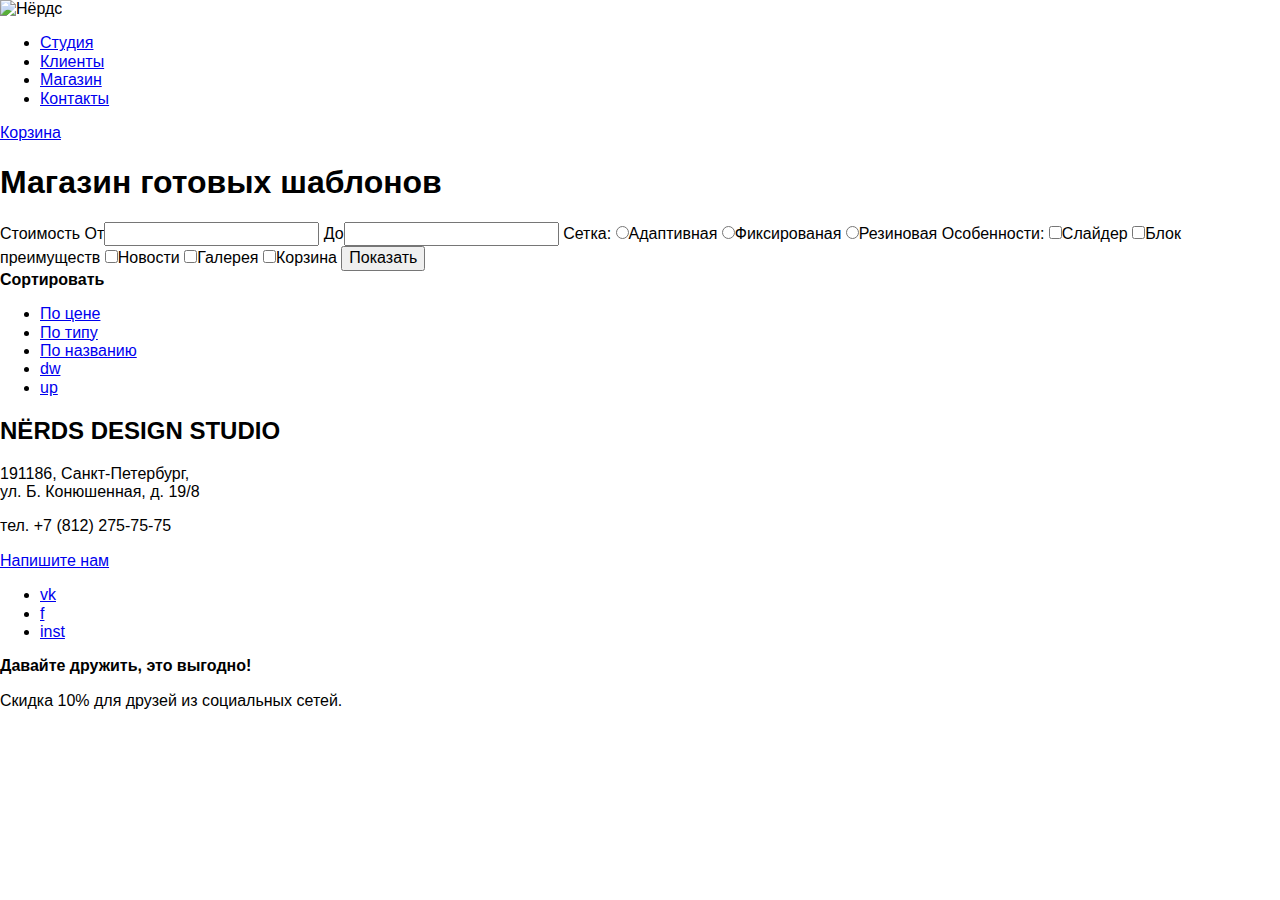
==== catalog.html @ 525a7121 "add html marking" ====
<!DOCTYPE html>
<html lang="ru">
	<head>
		<meta charset="utf-8">
		<title>Нёрдс | каталог</title>
		<link rel="stylesheet" href="css/main.css">
	</head>
	<body>

		<header>
			<img src="//placehold.it/160x65" alt="Нёрдс" class="logo">
			<nav>
				<ul>
					<li><a href="#">Студия</a></li>
					<li><a href="#">Клиенты</a></li>
					<li><a href="#">Магазин</a></li>
					<li><a href="#">Контакты</a></li>
					
				</ul>
				<div class="user-cart"><a href="#">Корзина</a></div>
			</nav>
		</header>

		<section class="main-block">
			<h1>Магазин готовых шаблонов</h1>
		</section>

		<main class="catalog">
			<aside class="catalog-left">
				<form action="post.php" method="get">
					<label for="">
						Стоимость
					</label>
					<span>От</span><input type="number">
					<span>До</span><input type="number">
					<label for="grid">Сетка:</label>
						<label><input type="radio" name="grid">Адаптивная</label>
						<label><input type="radio" name="grid" id="grid">Фиксированая</label>
						<label><input type="radio" name="grid">Резиновая</label>
					<label for="slider">Особенности:</label>
						<label><input type="checkbox" id="slider">Слайдер</label>
						<label><input type="checkbox">Блок преимуществ</label>
						<label><input type="checkbox">Новости</label>
						<label><input type="checkbox">Галерея</label>
						<label><input type="checkbox">Корзина</label>
					<input type="submit" value="Показать">
				</form>
			</aside>
			<div class="catalog-right">
				<div class="catalog-sort">
					<strong>Сортировать</strong>
					<ul>
						<li><a href="#">По цене</a></li>
						<li><a href="#">По типу</a></li>
						<li><a href="#">По названию</a></li>
						<li><a href="#">dw</a></li>
						<li><a href="#">up</a></li>
					</ul>
				</div>
				<div class="catalog-list">
					<div class="catalog-block"></div>
				</div>
			</div>
		</main>

		<section class="map">
			<div class="map-block">
				<h2>NЁRDS DESIGN STUDIO</h2>
				<p>
					191186, Санкт-Петербург, <br>
					ул. Б. Конюшенная, д. 19/8 <br>
				</p>
				<p>
					тел. +7 (812) 275-75-75 
				</p>
				<a href="#" class="btn">Напишите нам</a>
			</div>
			<div class="map-image"></div>
		</section>

		<footer class="social">
			<div class="social-item">
				<ul>
					<li><a href="#">vk</a></li>
					<li><a href="#">f</a></li>
					<li><a href="#">inst</a></li>
				</ul>
			</div>

			<div class="social-info">
				<strong class="leach">Давайте дружить, это выгодно!</strong>
				<p>Скидка 10% для друзей из социальных сетей.</p>
			</div>
		</footer>

	</body>
</html>
---- css/main.css ----
/*! normalize.css v5.0.0 | MIT License | github.com/necolas/normalize.css */html{font-family:sans-serif;line-height:1.15;-ms-text-size-adjust:100%;-webkit-text-size-adjust:100%}body{margin:0}article,aside,footer,header,nav,section{display:block}h1{font-size:2em;margin:0.67em 0}figcaption,figure,main{display:block}figure{margin:1em 40px}hr{box-sizing:content-box;height:0;overflow:visible}pre{font-family:monospace, monospace;font-size:1em}a{background-color:transparent;-webkit-text-decoration-skip:objects}a:active,a:hover{outline-width:0}abbr[title]{border-bottom:none;text-decoration:underline;text-decoration:underline dotted}b,strong{font-weight:inherit}b,strong{font-weight:bolder}code,kbd,samp{font-family:monospace, monospace;font-size:1em}dfn{font-style:italic}mark{background-color:#ff0;color:#000}small{font-size:80%}sub,sup{font-size:75%;line-height:0;position:relative;vertical-align:baseline}sub{bottom:-0.25em}sup{top:-0.5em}audio,video{display:inline-block}audio:not([controls]){display:none;height:0}img{border-style:none}svg:not(:root){overflow:hidden}button,input,optgroup,select,textarea{font-family:sans-serif;font-size:100%;line-height:1.15;margin:0}button,input{overflow:visible}button,select{text-transform:none}button,html [type="button"],[type="reset"],[type="submit"]{-webkit-appearance:button}button::-moz-focus-inner,[type="button"]::-moz-focus-inner,[type="reset"]::-moz-focus-inner,[type="submit"]::-moz-focus-inner{border-style:none;padding:0}button:-moz-focusring,[type="button"]:-moz-focusring,[type="reset"]:-moz-focusring,[type="submit"]:-moz-focusring{outline:1px dotted ButtonText}fieldset{border:1px solid #c0c0c0;margin:0 2px;padding:0.35em 0.625em 0.75em}legend{box-sizing:border-box;color:inherit;display:table;max-width:100%;padding:0;white-space:normal}progress{display:inline-block;vertical-align:baseline}textarea{overflow:auto}[type="checkbox"],[type="radio"]{box-sizing:border-box;padding:0}[type="number"]::-webkit-inner-spin-button,[type="number"]::-webkit-outer-spin-button{height:auto}[type="search"]{-webkit-appearance:textfield;outline-offset:-2px}[type="search"]::-webkit-search-cancel-button,[type="search"]::-webkit-search-decoration{-webkit-appearance:none}::-webkit-file-upload-button{-webkit-appearance:button;font:inherit}details,menu{display:block}summary{display:list-item}canvas{display:inline-block}template{display:none}[hidden]{display:none}
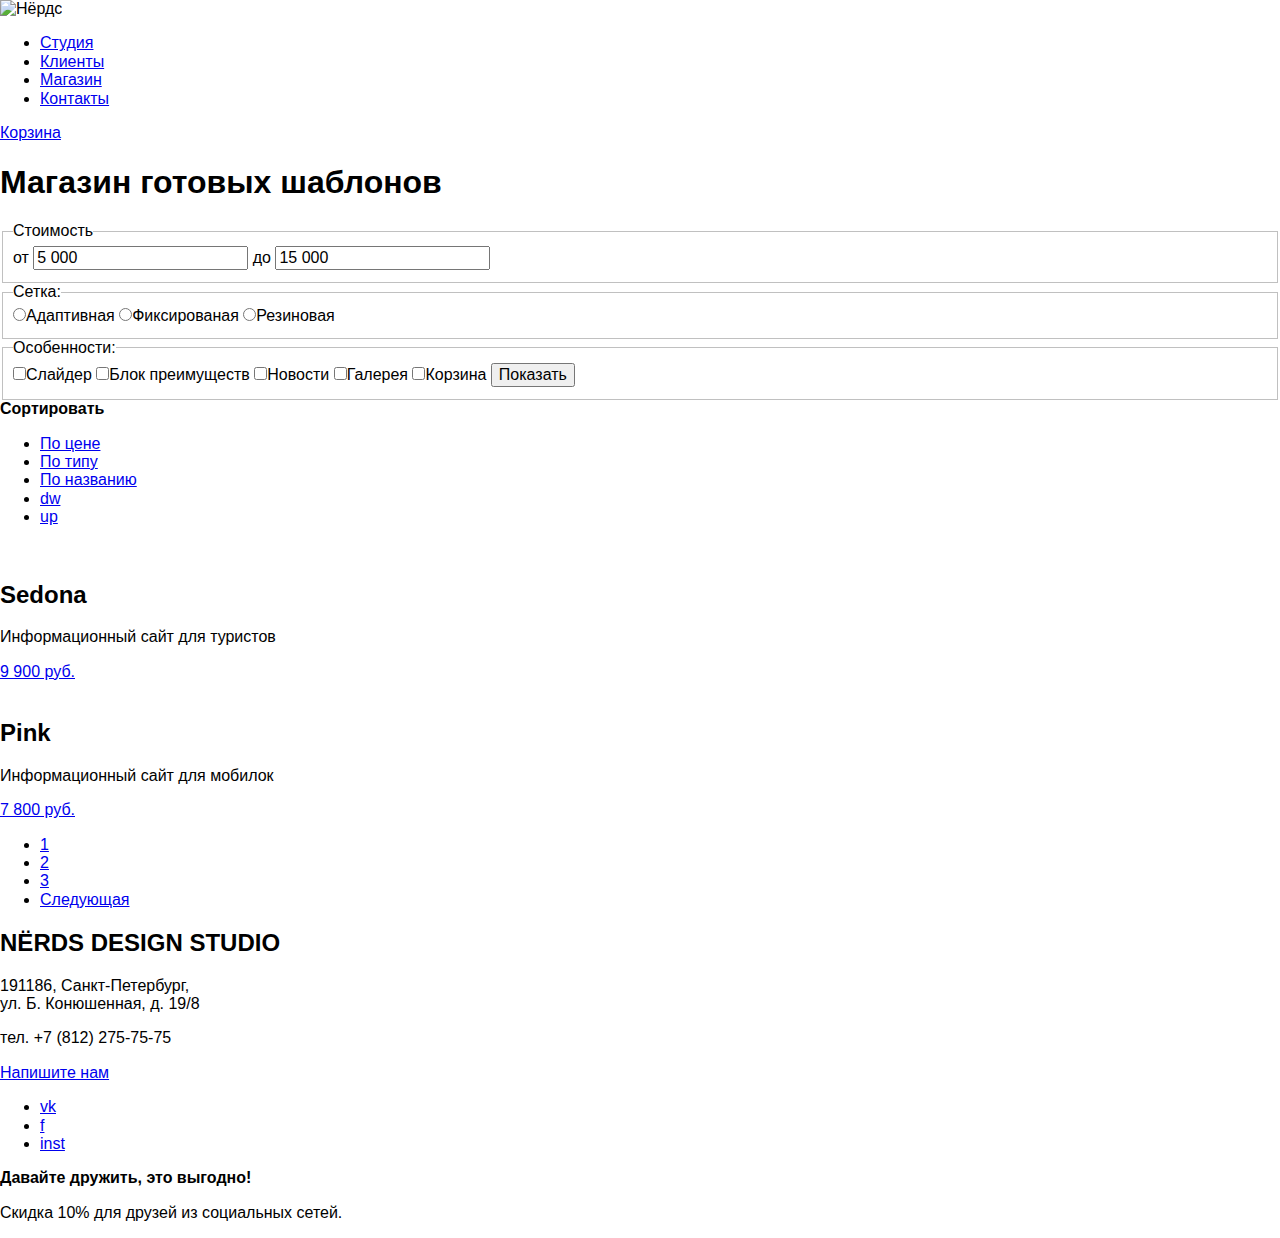
==== commit ba553780: "add markup catalog done" ====
--- a/catalog.html
+++ b/catalog.html
@@ -28,16 +28,26 @@
 		<main class="catalog">
 			<aside class="catalog-left">
 				<form action="post.php" method="get">
-					<label for="">
-						Стоимость
-					</label>
-					<span>От</span><input type="number">
-					<span>До</span><input type="number">
-					<label for="grid">Сетка:</label>
+					<fieldset class="range-filter">	
+						<legend>Стоимость</legend>
+							<div class="range-controls">
+								<div class="scale"><div style="margin-left:50px;width:100px;" class="bar"></div></div>
+								<div class="toggle min-toggle"></div>
+								<div class="toggle max-toggle"></div>
+							</div>
+							<div class="price-controls">
+								от <input class="min-price" type="text" value="5 000">
+								до <input class="max-price" type="text" value="15 000">
+			       			</div>
+					</fieldset>
+					<fieldset>
+					<legend>Сетка:</legend>
 						<label><input type="radio" name="grid">Адаптивная</label>
 						<label><input type="radio" name="grid" id="grid">Фиксированая</label>
 						<label><input type="radio" name="grid">Резиновая</label>
-					<label for="slider">Особенности:</label>
+					</fieldset>
+					<fieldset>
+						<legend>Особенности:</legend>
 						<label><input type="checkbox" id="slider">Слайдер</label>
 						<label><input type="checkbox">Блок преимуществ</label>
 						<label><input type="checkbox">Новости</label>
@@ -54,12 +64,34 @@
 						<li><a href="#">По типу</a></li>
 						<li><a href="#">По названию</a></li>
 						<li><a href="#">dw</a></li>
-						<li><a href="#">up</a></li>
+						<li><a class="up" href="#">up</a></li>
 					</ul>
 				</div>
-				<div class="catalog-list">
-					<div class="catalog-block"></div>
-				</div>
+				<section class="catalog-list">
+					<div class="item">
+						<img src="//placehold.it/360x576" alt="">
+						<div class="item-info">
+							<h2 class="item-title">Sedona</h2>
+							<p class="item-desc">Информационный сайт для туристов</p>
+							<a href="#" class="btn">9 900 руб.</a>
+						</div>
+					</div>
+
+					<div class="item">
+						<img src="//placehold.it/360x576" alt="">
+						<div class="item-info">
+							<h2 class="item-title">Pink</h2>
+							<p class="item-desc">Информационный сайт для мобилок</p>
+							<a href="#" class="btn">7 800 руб.</a>
+						</div>
+					</div>
+				</section>
+				<ul>
+					<li><a href="#">1</a></li>
+					<li><a href="#">2</a></li>
+					<li><a href="#">3</a></li>
+					<li><a href="#">Следующая</a></li>
+				</ul>
 			</div>
 		</main>
 
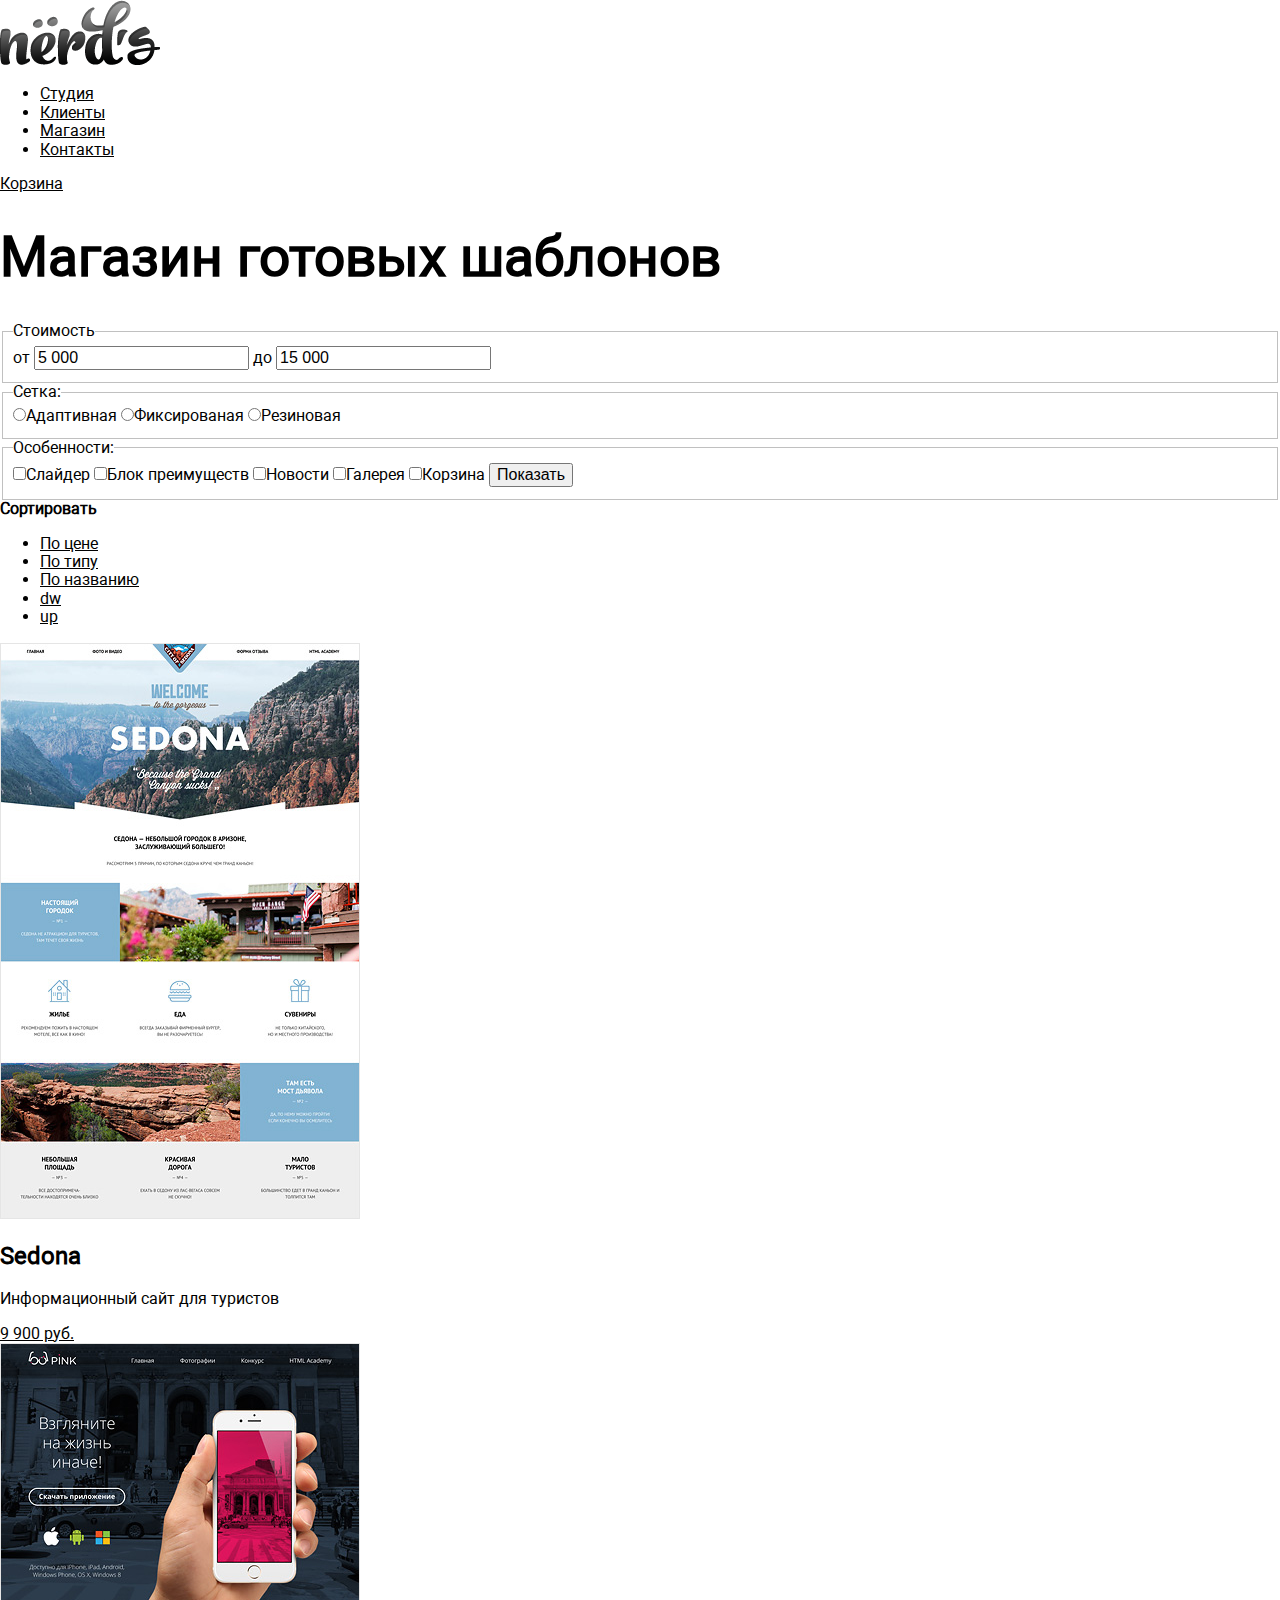
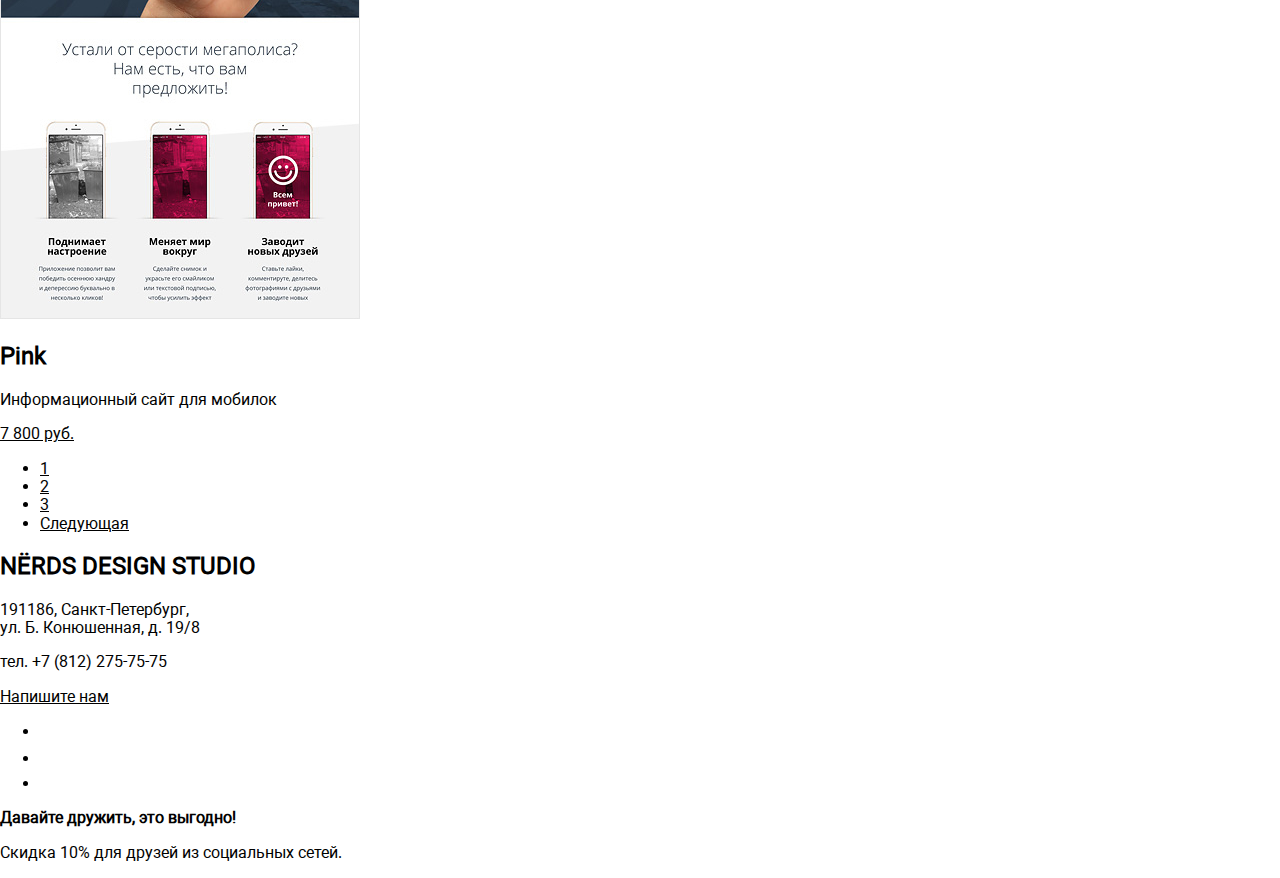
==== commit 15723f66: "images, and style add" ====
--- a/catalog.html
+++ b/catalog.html
@@ -8,14 +8,13 @@
 	<body>
 
 		<header>
-			<img src="//placehold.it/160x65" alt="Нёрдс" class="logo">
+			<img src="img/nerds-logo.png" alt="Нёрдс" class="logo" width="160" height="65">
 			<nav>
 				<ul>
 					<li><a href="#">Студия</a></li>
 					<li><a href="#">Клиенты</a></li>
 					<li><a href="#">Магазин</a></li>
 					<li><a href="#">Контакты</a></li>
-					
 				</ul>
 				<div class="user-cart"><a href="#">Корзина</a></div>
 			</nav>
@@ -69,7 +68,7 @@
 				</div>
 				<section class="catalog-list">
 					<div class="item">
-						<img src="//placehold.it/360x576" alt="">
+						<img src="img/project/img-sedona.jpg" alt="Sedona template" width="360" height="576">
 						<div class="item-info">
 							<h2 class="item-title">Sedona</h2>
 							<p class="item-desc">Информационный сайт для туристов</p>
@@ -78,7 +77,7 @@
 					</div>
 
 					<div class="item">
-						<img src="//placehold.it/360x576" alt="">
+						<img src="img/project/img-pink.jpg" alt="Pink template">
 						<div class="item-info">
 							<h2 class="item-title">Pink</h2>
 							<p class="item-desc">Информационный сайт для мобилок</p>
@@ -113,9 +112,9 @@
 		<footer class="social">
 			<div class="social-item">
 				<ul>
-					<li><a href="#">vk</a></li>
-					<li><a href="#">f</a></li>
-					<li><a href="#">inst</a></li>
+					<li><a href="#"><img src="img/social/vk-icon.gif" alt="VK"></a></li>
+					<li><a href="#"><img src="img/social/fb-icon.gif" alt="Facebook"></a></li>
+					<li><a href="#"><img src="img/social/insta-icon.gif" alt="Instagram"></a></li>
 				</ul>
 			</div>
 
--- a/css/main.css
+++ b/css/main.css
@@ -1 +1 @@
-/*! normalize.css v5.0.0 | MIT License | github.com/necolas/normalize.css */html{font-family:sans-serif;line-height:1.15;-ms-text-size-adjust:100%;-webkit-text-size-adjust:100%}body{margin:0}article,aside,footer,header,nav,section{display:block}h1{font-size:2em;margin:0.67em 0}figcaption,figure,main{display:block}figure{margin:1em 40px}hr{box-sizing:content-box;height:0;overflow:visible}pre{font-family:monospace, monospace;font-size:1em}a{background-color:transparent;-webkit-text-decoration-skip:objects}a:active,a:hover{outline-width:0}abbr[title]{border-bottom:none;text-decoration:underline;text-decoration:underline dotted}b,strong{font-weight:inherit}b,strong{font-weight:bolder}code,kbd,samp{font-family:monospace, monospace;font-size:1em}dfn{font-style:italic}mark{background-color:#ff0;color:#000}small{font-size:80%}sub,sup{font-size:75%;line-height:0;position:relative;vertical-align:baseline}sub{bottom:-0.25em}sup{top:-0.5em}audio,video{display:inline-block}audio:not([controls]){display:none;height:0}img{border-style:none}svg:not(:root){overflow:hidden}button,input,optgroup,select,textarea{font-family:sans-serif;font-size:100%;line-height:1.15;margin:0}button,input{overflow:visible}button,select{text-transform:none}button,html [type="button"],[type="reset"],[type="submit"]{-webkit-appearance:button}button::-moz-focus-inner,[type="button"]::-moz-focus-inner,[type="reset"]::-moz-focus-inner,[type="submit"]::-moz-focus-inner{border-style:none;padding:0}button:-moz-focusring,[type="button"]:-moz-focusring,[type="reset"]:-moz-focusring,[type="submit"]:-moz-focusring{outline:1px dotted ButtonText}fieldset{border:1px solid #c0c0c0;margin:0 2px;padding:0.35em 0.625em 0.75em}legend{box-sizing:border-box;color:inherit;display:table;max-width:100%;padding:0;white-space:normal}progress{display:inline-block;vertical-align:baseline}textarea{overflow:auto}[type="checkbox"],[type="radio"]{box-sizing:border-box;padding:0}[type="number"]::-webkit-inner-spin-button,[type="number"]::-webkit-outer-spin-button{height:auto}[type="search"]{-webkit-appearance:textfield;outline-offset:-2px}[type="search"]::-webkit-search-cancel-button,[type="search"]::-webkit-search-decoration{-webkit-appearance:none}::-webkit-file-upload-button{-webkit-appearance:button;font:inherit}details,menu{display:block}summary{display:list-item}canvas{display:inline-block}template{display:none}[hidden]{display:none}
+/*! normalize.css v5.0.0 | MIT License | github.com/necolas/normalize.css */html{font-family:sans-serif;line-height:1.15;-ms-text-size-adjust:100%;-webkit-text-size-adjust:100%}body{margin:0}article,aside,footer,header,nav,section{display:block}h1{font-size:2em;margin:0.67em 0}figcaption,figure,main{display:block}figure{margin:1em 40px}hr{box-sizing:content-box;height:0;overflow:visible}pre{font-family:monospace, monospace;font-size:1em}a{background-color:transparent;-webkit-text-decoration-skip:objects}a:active,a:hover{outline-width:0}abbr[title]{border-bottom:none;text-decoration:underline;text-decoration:underline dotted}b,strong{font-weight:inherit}b,strong{font-weight:bolder}code,kbd,samp{font-family:monospace, monospace;font-size:1em}dfn{font-style:italic}mark{background-color:#ff0;color:#000}small{font-size:80%}sub,sup{font-size:75%;line-height:0;position:relative;vertical-align:baseline}sub{bottom:-0.25em}sup{top:-0.5em}audio,video{display:inline-block}audio:not([controls]){display:none;height:0}img{border-style:none}svg:not(:root){overflow:hidden}button,input,optgroup,select,textarea{font-family:sans-serif;font-size:100%;line-height:1.15;margin:0}button,input{overflow:visible}button,select{text-transform:none}button,html [type="button"],[type="reset"],[type="submit"]{-webkit-appearance:button}button::-moz-focus-inner,[type="button"]::-moz-focus-inner,[type="reset"]::-moz-focus-inner,[type="submit"]::-moz-focus-inner{border-style:none;padding:0}button:-moz-focusring,[type="button"]:-moz-focusring,[type="reset"]:-moz-focusring,[type="submit"]:-moz-focusring{outline:1px dotted ButtonText}fieldset{border:1px solid #c0c0c0;margin:0 2px;padding:0.35em 0.625em 0.75em}legend{box-sizing:border-box;color:inherit;display:table;max-width:100%;padding:0;white-space:normal}progress{display:inline-block;vertical-align:baseline}textarea{overflow:auto}[type="checkbox"],[type="radio"]{box-sizing:border-box;padding:0}[type="number"]::-webkit-inner-spin-button,[type="number"]::-webkit-outer-spin-button{height:auto}[type="search"]{-webkit-appearance:textfield;outline-offset:-2px}[type="search"]::-webkit-search-cancel-button,[type="search"]::-webkit-search-decoration{-webkit-appearance:none}::-webkit-file-upload-button{-webkit-appearance:button;font:inherit}details,menu{display:block}summary{display:list-item}canvas{display:inline-block}template{display:none}[hidden]{display:none}@font-face{font-family:'roboto';src:url("../fonts/roboto.woff") format("woff"),url("../fonts/roboto.woff2") format("woff2");font-style:normal;font-weight:normal}*{font-family:"roboto", fantasy;color:#000000}h1{font-size:55px;line-height:55px;font-weight:bold}
